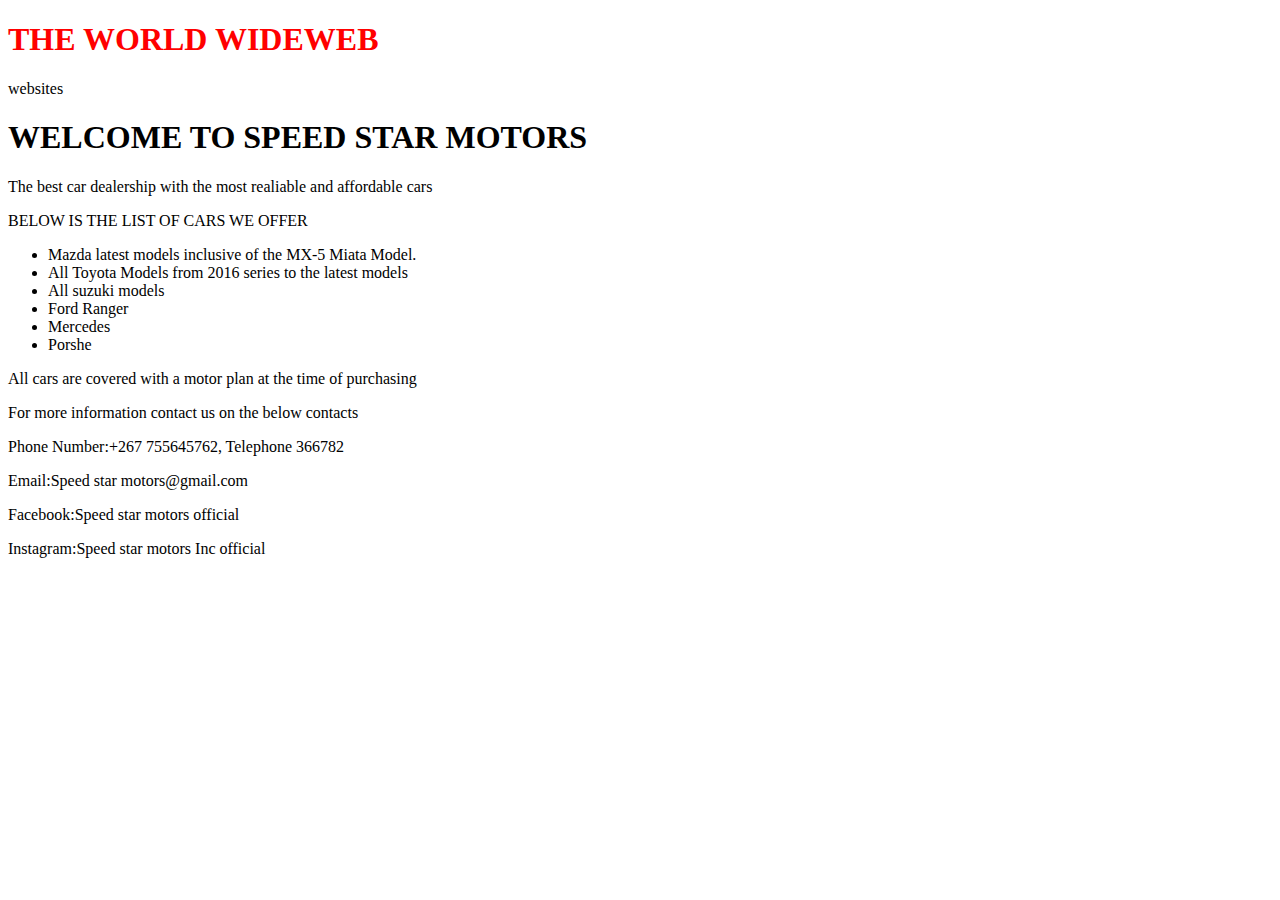
==== index.html @ 65637a9d "Update index.html" ====
<!DOCTYPE HTML>
<HTML>
<HEAD>
<TITLE>WEB ACTIVITY 1</TITLE>
</HEAD>
  <H1 style="color:red;">THE WORLD WIDEWEB</H1
<body styles="background-color:black:> 
<P>THE WORLD WIDE WEB IS COMMONLY KNOWN AS THE WEB AND IT IS A SYSTEM OF LINKED HYPERTEXT DOCUMENTS VIA THE INTERNET.</P>
<P>WE USE A WEB BROWSER TO VIEW WEB PAGES THAT MAY CONTAIN TEXTS,IMAGES AND VIDEOS</P>
  <a href = "Activity 1.html"> websites</a>
</body>
</html>
  <meta charset="utf-8">
    <title>...</title>
</head>
<body>
    <header role="banner">
        <h1>WELCOME TO SPEED STAR MOTORS</h1>
        <p>The best car dealership with the most realiable and affordable cars </p>
        <p>BELOW IS THE LIST OF CARS WE OFFER</p>
    </header>
  <nav>
        <ul>
            <li>Mazda latest models inclusive of the MX-5 Miata Model.</li>
            <li>All Toyota Models from 2016 series to the latest models</li>
            <li>All suzuki models</li>
            <li>Ford Ranger</li>
            <li>Mercedes</li>
            <li>Porshe</li>
        </ul>
    </nav>
   <article>
        <section>
            <p>All cars are covered with a motor plan at the time of purchasing</p>
        </section>
    </article>
 <aside>
        <p>For more information contact us on the below contacts</p>
        <p>Phone Number:+267 755645762, Telephone 366782</p>
        <p>Email:Speed star motors@gmail.com</p>
        <p>Facebook:Speed star motors official</p>
        <p>Instagram:Speed star motors Inc official</p>
    </aside>
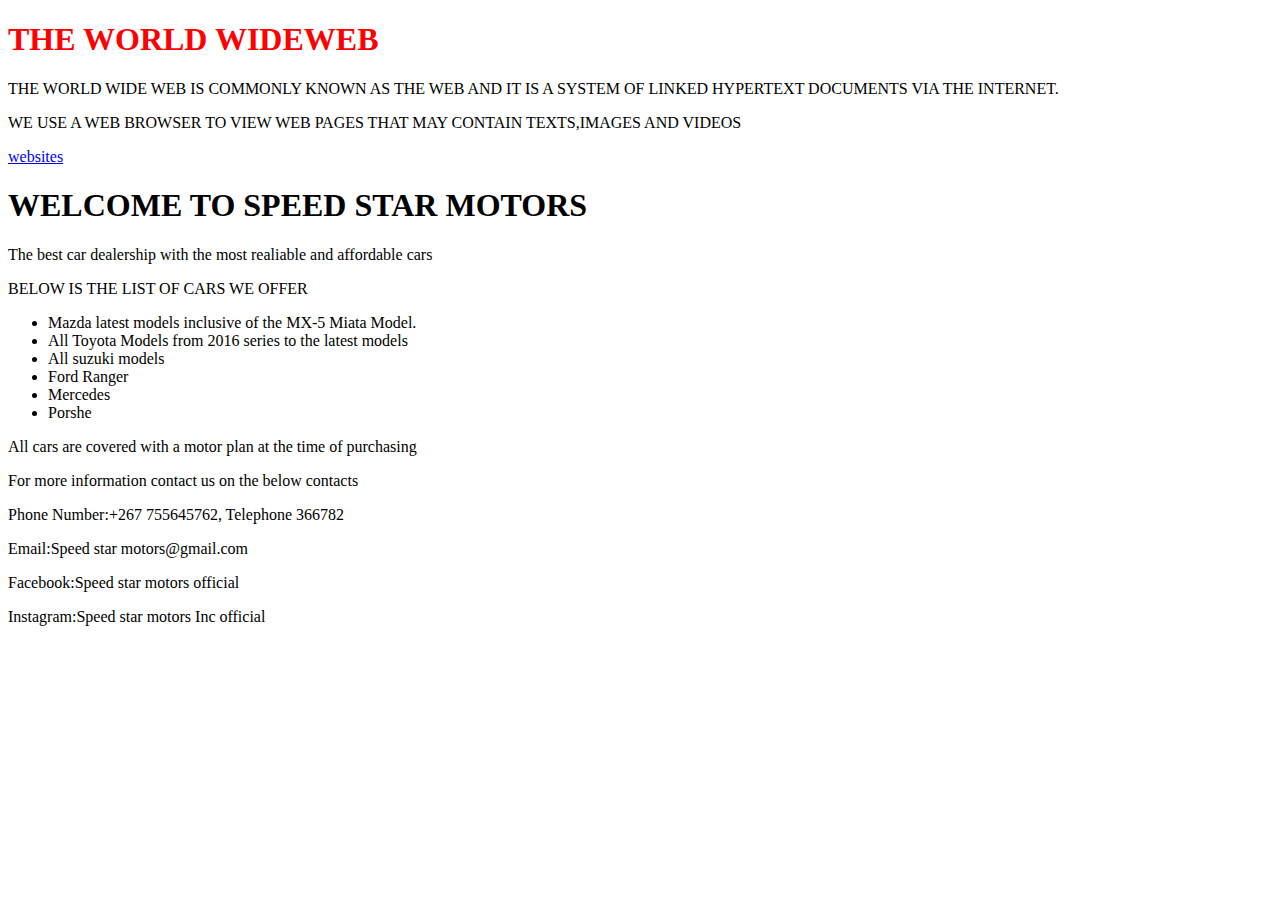
==== commit b9545521: "Update index.html" ====
--- a/index.html
+++ b/index.html
@@ -4,7 +4,7 @@
 <TITLE>WEB ACTIVITY 1</TITLE>
 </HEAD>
   <H1 style="color:red;">THE WORLD WIDEWEB</H1
-<body styles="background-color:black:> 
+<body styles="background-color:black:"> 
 <P>THE WORLD WIDE WEB IS COMMONLY KNOWN AS THE WEB AND IT IS A SYSTEM OF LINKED HYPERTEXT DOCUMENTS VIA THE INTERNET.</P>
 <P>WE USE A WEB BROWSER TO VIEW WEB PAGES THAT MAY CONTAIN TEXTS,IMAGES AND VIDEOS</P>
   <a href = "Activity 1.html"> websites</a>
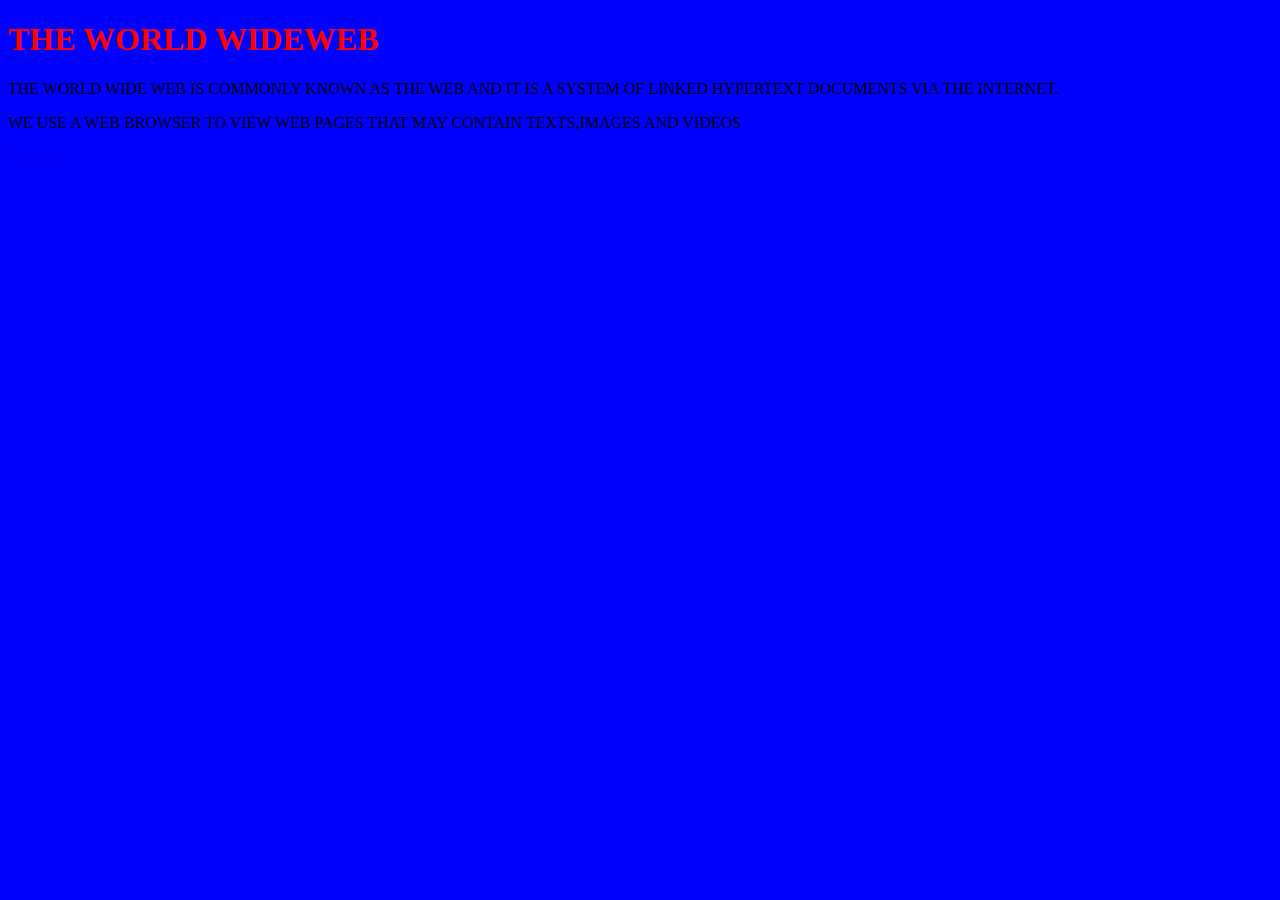
==== commit 033a55bc: "Update index.html" ====
--- a/index.html
+++ b/index.html
@@ -3,42 +3,12 @@
 <HEAD>
 <TITLE>WEB ACTIVITY 1</TITLE>
 </HEAD>
-  <H1 style="color:red;">THE WORLD WIDEWEB</H1
-<body styles="background-color:black:"> 
+  <H1 style="color:red;">THE WORLD WIDEWEB</H1>
+<body style="background-color:blue;">
 <P>THE WORLD WIDE WEB IS COMMONLY KNOWN AS THE WEB AND IT IS A SYSTEM OF LINKED HYPERTEXT DOCUMENTS VIA THE INTERNET.</P>
 <P>WE USE A WEB BROWSER TO VIEW WEB PAGES THAT MAY CONTAIN TEXTS,IMAGES AND VIDEOS</P>
   <a href = "Activity 1.html"> websites</a>
 </body>
 </html>
-  <meta charset="utf-8">
-    <title>...</title>
-</head>
-<body>
-    <header role="banner">
-        <h1>WELCOME TO SPEED STAR MOTORS</h1>
-        <p>The best car dealership with the most realiable and affordable cars </p>
-        <p>BELOW IS THE LIST OF CARS WE OFFER</p>
-    </header>
-  <nav>
-        <ul>
-            <li>Mazda latest models inclusive of the MX-5 Miata Model.</li>
-            <li>All Toyota Models from 2016 series to the latest models</li>
-            <li>All suzuki models</li>
-            <li>Ford Ranger</li>
-            <li>Mercedes</li>
-            <li>Porshe</li>
-        </ul>
-    </nav>
-   <article>
-        <section>
-            <p>All cars are covered with a motor plan at the time of purchasing</p>
-        </section>
-    </article>
- <aside>
-        <p>For more information contact us on the below contacts</p>
-        <p>Phone Number:+267 755645762, Telephone 366782</p>
-        <p>Email:Speed star motors@gmail.com</p>
-        <p>Facebook:Speed star motors official</p>
-        <p>Instagram:Speed star motors Inc official</p>
-    </aside>
 
+      
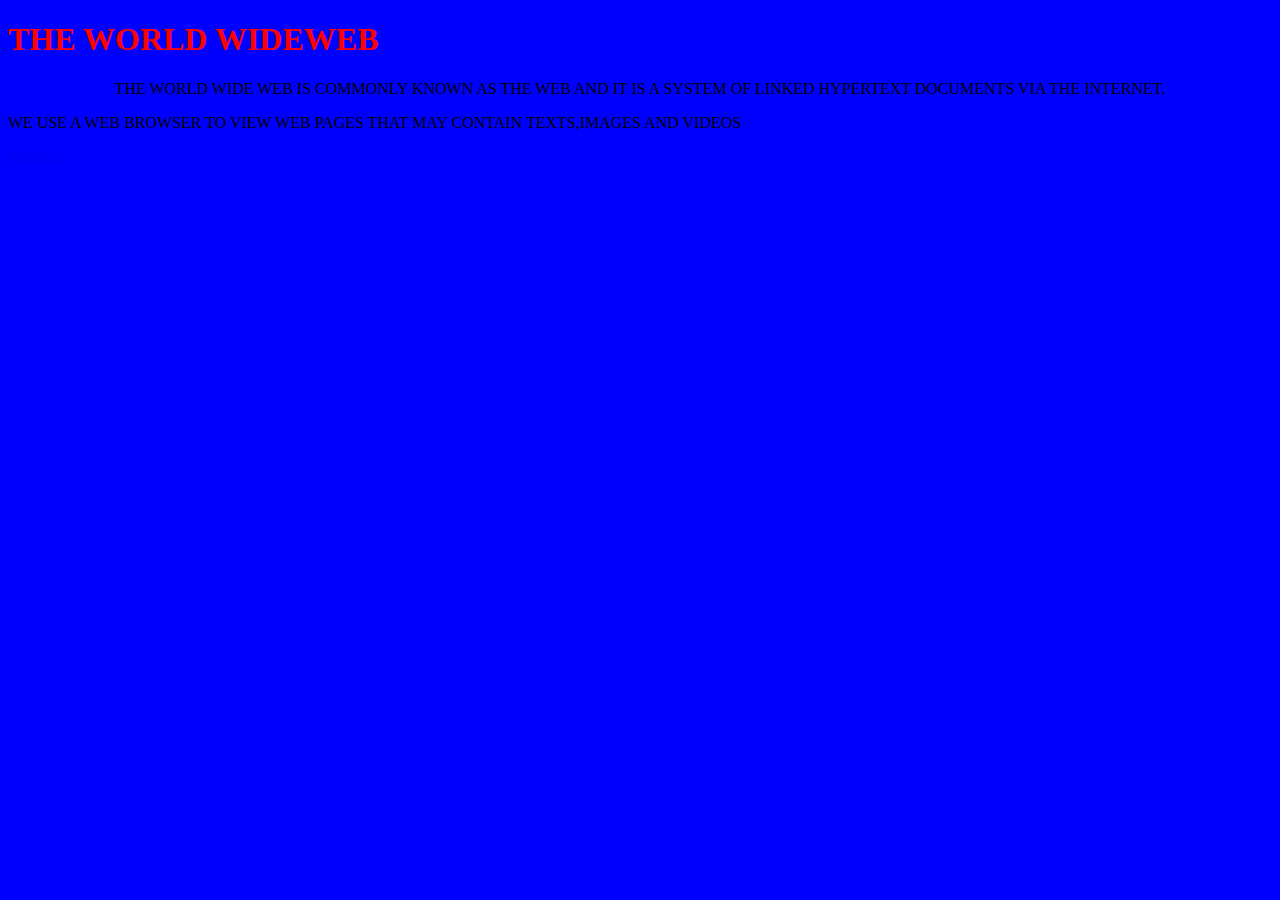
==== commit 898d5b67: "Update index.html" ====
--- a/index.html
+++ b/index.html
@@ -5,7 +5,7 @@
 </HEAD>
   <H1 style="color:red;">THE WORLD WIDEWEB</H1>
 <body style="background-color:blue;">
-<P>THE WORLD WIDE WEB IS COMMONLY KNOWN AS THE WEB AND IT IS A SYSTEM OF LINKED HYPERTEXT DOCUMENTS VIA THE INTERNET.</P>
+<P style="text-align:center;">THE WORLD WIDE WEB IS COMMONLY KNOWN AS THE WEB AND IT IS A SYSTEM OF LINKED HYPERTEXT DOCUMENTS VIA THE INTERNET.</P>
 <P>WE USE A WEB BROWSER TO VIEW WEB PAGES THAT MAY CONTAIN TEXTS,IMAGES AND VIDEOS</P>
   <a href = "Activity 1.html"> websites</a>
 </body>
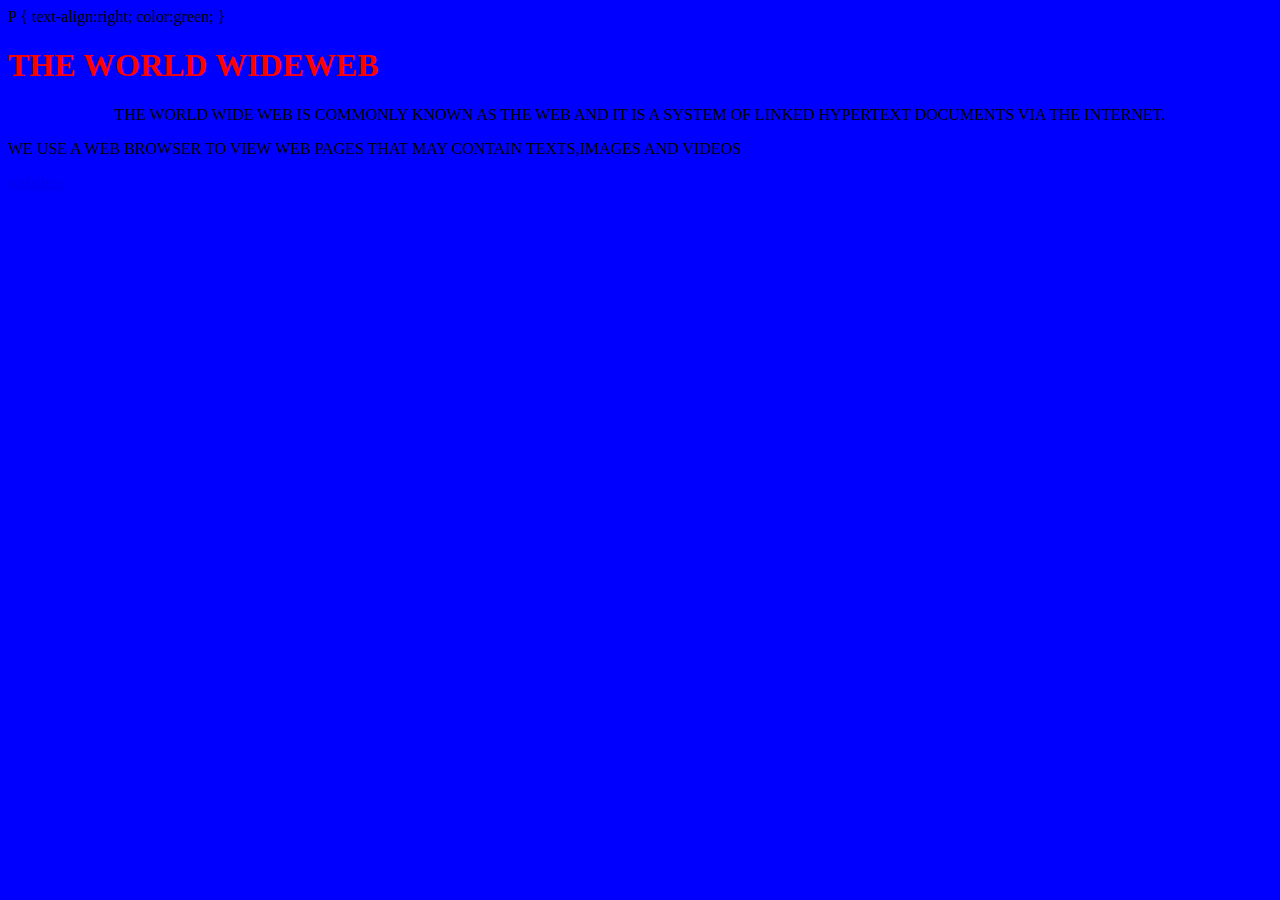
==== commit 8cdfe9b6: "Update index.html" ====
--- a/index.html
+++ b/index.html
@@ -1,11 +1,19 @@
 <!DOCTYPE HTML>
 <HTML>
 <HEAD>
+  <styles>
+  P
+  {
+  text-align:right;
+  color:green;
+    }
+  </styles>
 <TITLE>WEB ACTIVITY 1</TITLE>
 </HEAD>
   <H1 style="color:red;">THE WORLD WIDEWEB</H1>
+</head>
 <body style="background-color:blue;">
-<P style="text-align:center;">THE WORLD WIDE WEB IS COMMONLY KNOWN AS THE WEB AND IT IS A SYSTEM OF LINKED HYPERTEXT DOCUMENTS VIA THE INTERNET.</P>
+<P style= "text-align:center;">THE WORLD WIDE WEB IS COMMONLY KNOWN AS THE WEB AND IT IS A SYSTEM OF LINKED HYPERTEXT DOCUMENTS VIA THE INTERNET.</P>
 <P>WE USE A WEB BROWSER TO VIEW WEB PAGES THAT MAY CONTAIN TEXTS,IMAGES AND VIDEOS</P>
   <a href = "Activity 1.html"> websites</a>
 </body>
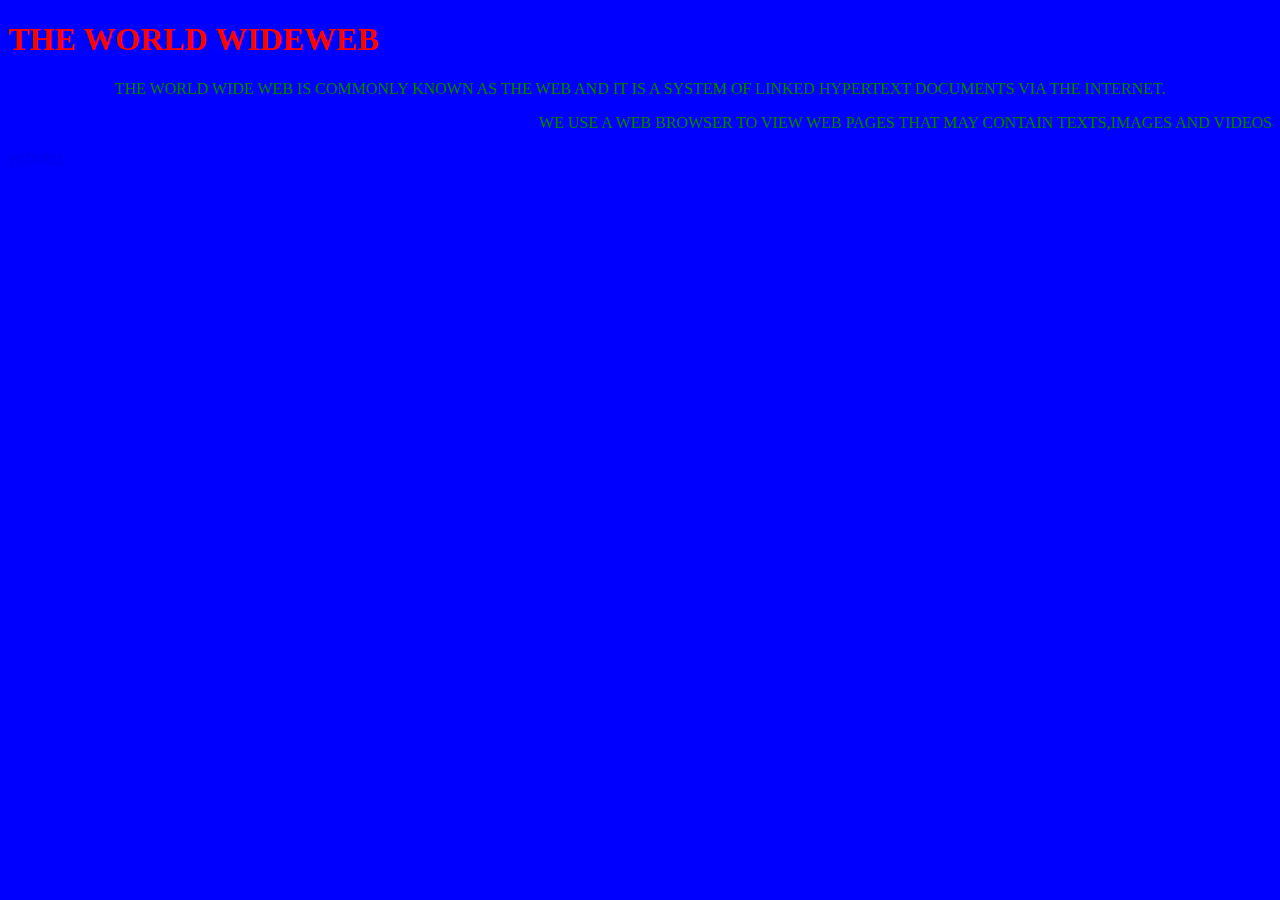
==== commit 7bf4e306: "Update index.html" ====
--- a/index.html
+++ b/index.html
@@ -1,13 +1,13 @@
 <!DOCTYPE HTML>
 <HTML>
 <HEAD>
-  <styles>
+  <style>
   P
   {
   text-align:right;
   color:green;
     }
-  </styles>
+  </style>
 <TITLE>WEB ACTIVITY 1</TITLE>
 </HEAD>
   <H1 style="color:red;">THE WORLD WIDEWEB</H1>
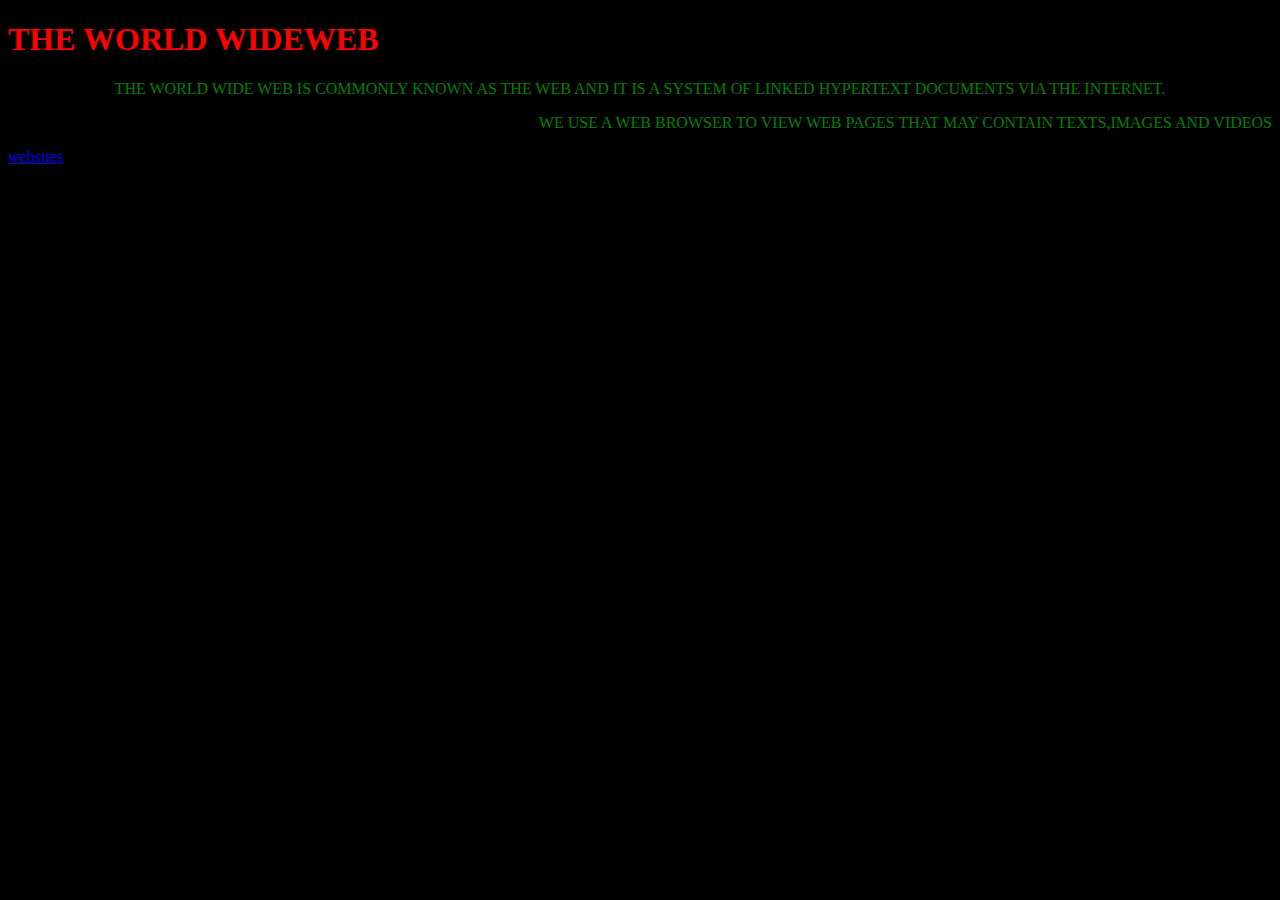
==== commit 4b3cff20: "Update index.html" ====
--- a/index.html
+++ b/index.html
@@ -12,7 +12,7 @@
 </HEAD>
   <H1 style="color:red;">THE WORLD WIDEWEB</H1>
 </head>
-<body style="background-color:blue;">
+<body style="background-color:black;">
 <P style= "text-align:center;">THE WORLD WIDE WEB IS COMMONLY KNOWN AS THE WEB AND IT IS A SYSTEM OF LINKED HYPERTEXT DOCUMENTS VIA THE INTERNET.</P>
 <P>WE USE A WEB BROWSER TO VIEW WEB PAGES THAT MAY CONTAIN TEXTS,IMAGES AND VIDEOS</P>
   <a href = "Activity 1.html"> websites</a>
